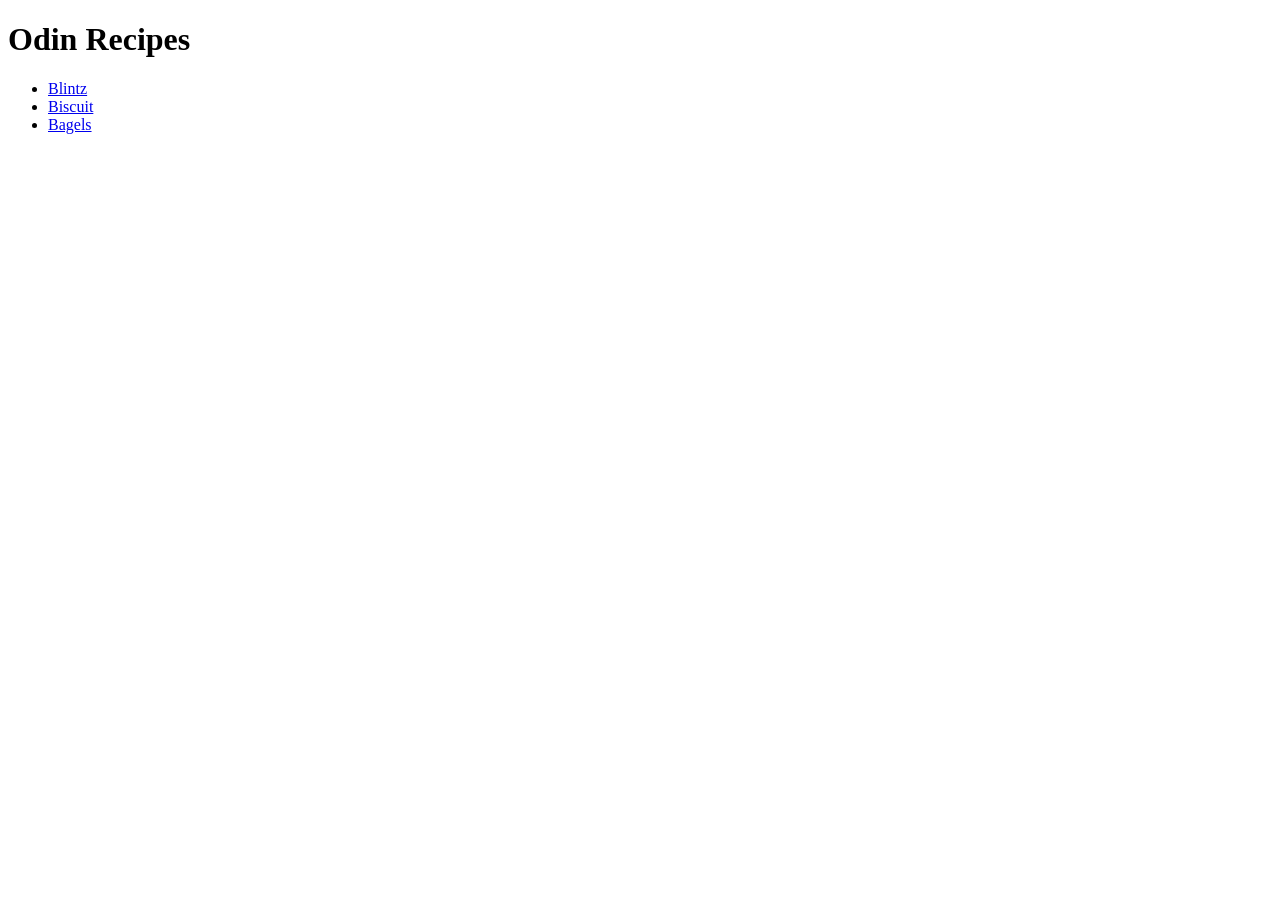
==== index.html @ 5742b186 "Add recipes pages, images, and Hompage Adds the homepage , individual recipe pages and their images " ====
<!DOCTYPE html>
<html lang="en">
<head>
    <meta charset="UTF-8">
    <meta name="viewport" content="width=device-width, initial-scale=1.0">
    <title>Odin recipes</title>
</head>
<body>
    <h1>Odin Recipes</h1>
    <ul>
        <li><a href="recipes/Blintz.html">Blintz</a></li>
        <li><a href="recipes/Biscuit.html">Biscuit</a></li>
        <li><a href="recipes/Bagels.html">Bagels</a></li>
    </ul>
    
</body>
</html>
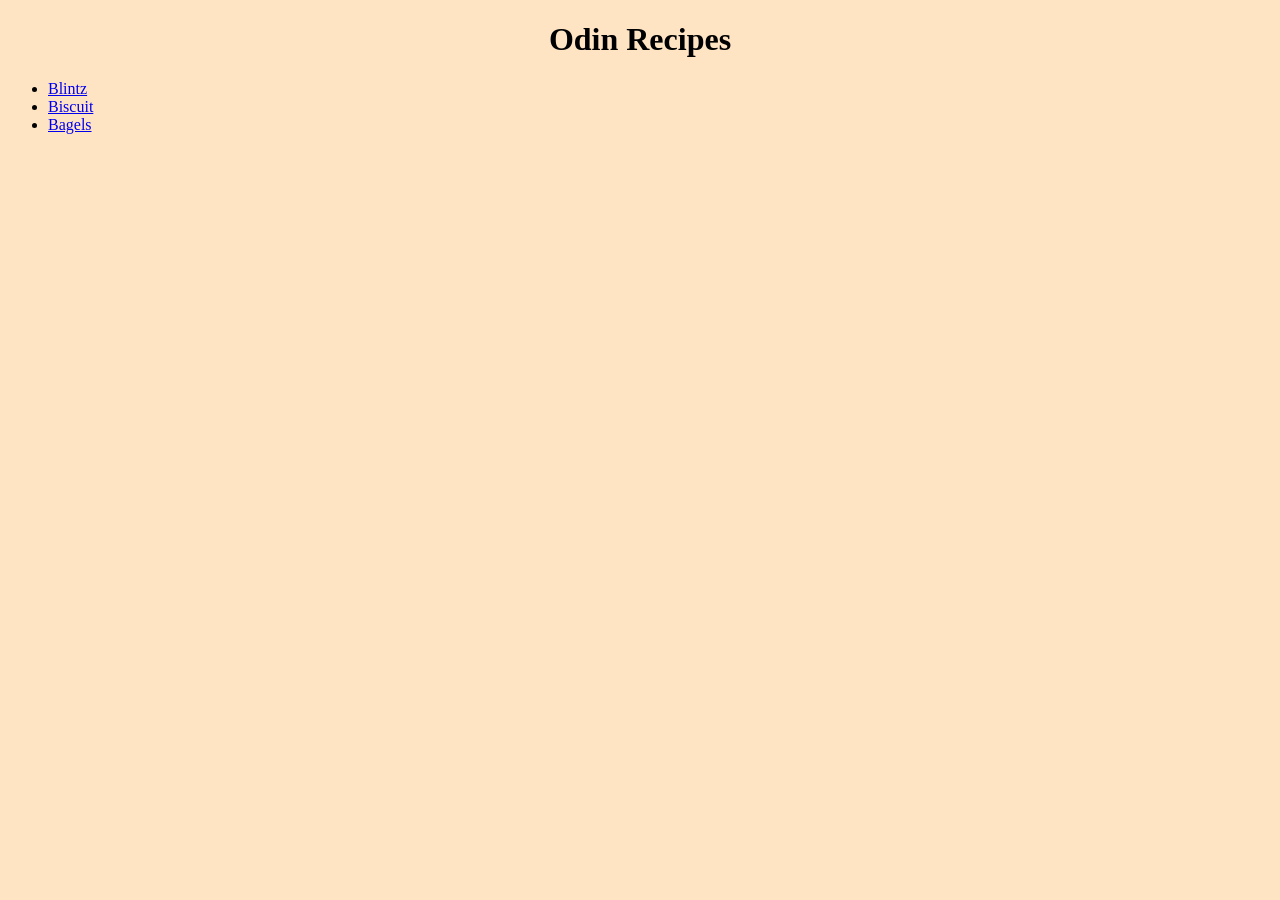
==== commit 2a6f30d4: "i add css files to each one" ====
--- a/index.html
+++ b/index.html
@@ -3,6 +3,7 @@
 <head>
     <meta charset="UTF-8">
     <meta name="viewport" content="width=device-width, initial-scale=1.0">
+    <link href="css/index.css" rel="stylesheet">
     <title>Odin recipes</title>
 </head>
 <body>
--- a/css/index.css
+++ b/css/index.css
@@ -0,0 +1,7 @@
+body{
+    background-color: bisque;
+}
+
+h1{
+    text-align: center;
+}
